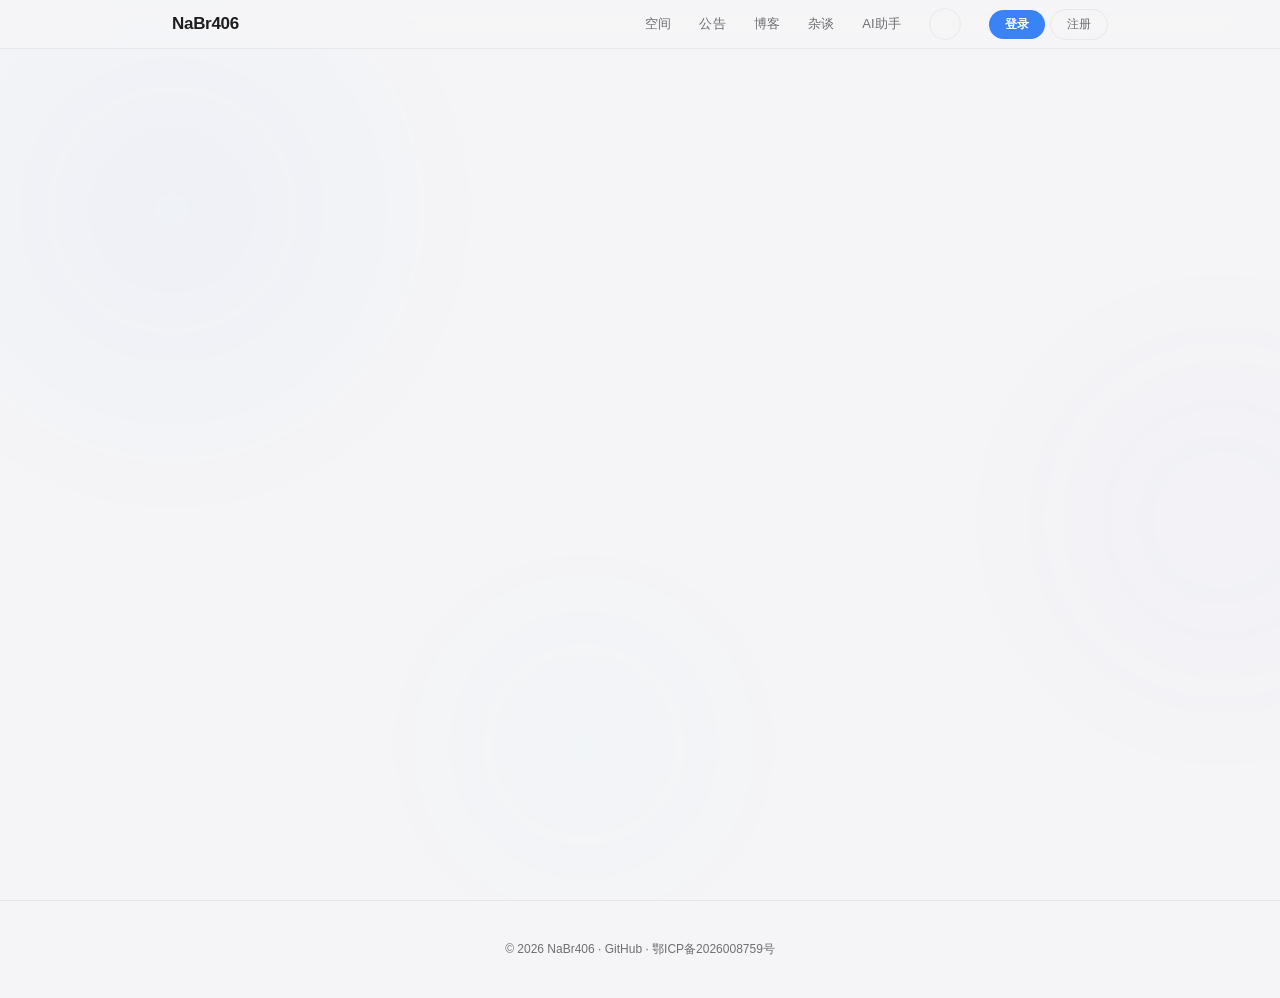
==== public/index.html @ 3ee1e67d "Refactor frontend scripts into modules" ====
<!DOCTYPE html>
<html lang="zh-CN">
<head>
  <meta charset="UTF-8">
  <meta name="viewport" content="width=device-width, initial-scale=1.0">
  <title>NaBr406</title>
  <script>(function(){try{var t=localStorage.getItem('site-theme');if(t==='light'||t==='dark'){document.documentElement.setAttribute('data-theme',t);}}catch(e){}})();</script>
  <style>
    * { margin: 0; padding: 0; box-sizing: border-box; -webkit-tap-highlight-color: transparent; }
    :root {
      --bg: #f5f5f7;
      --card: rgba(0,0,0,0.03);
      --card-border: rgba(0,0,0,0.06);
      --text: #1d1d1f;
      --text2: #6e6e73;
      --accent: #3b82f6;
      --accent-glow: rgba(59,130,246,0.1);
      --nav-bg: rgba(245,245,247,0.72);
      --nav-border: rgba(0,0,0,0.06);
      --mobile-nav-bg: rgba(255,255,255,0.95);
      --mobile-nav-border: rgba(0,0,0,0.06);
    }
    :root[data-theme="dark"] {
      --bg: #050505;
      --card: rgba(255,255,255,0.04);
      --card-border: rgba(255,255,255,0.08);
      --text: #f5f5f7;
      --text2: #86868b;
      --accent: #3b82f6;
      --accent-glow: rgba(59,130,246,0.15);
      --nav-bg: rgba(5,5,5,0.72);
      --nav-border: rgba(255,255,255,0.06);
      --mobile-nav-bg: rgba(10,10,10,0.95);
      --mobile-nav-border: rgba(255,255,255,0.06);
    }
    @media (prefers-color-scheme: dark) {
      :root:not([data-theme]) {
        --bg: #050505;
        --card: rgba(255,255,255,0.04);
        --card-border: rgba(255,255,255,0.08);
        --text: #f5f5f7;
        --text2: #86868b;
        --accent: #3b82f6;
        --accent-glow: rgba(59,130,246,0.15);
        --nav-bg: rgba(5,5,5,0.72);
        --nav-border: rgba(255,255,255,0.06);
        --mobile-nav-bg: rgba(10,10,10,0.95);
        --mobile-nav-border: rgba(255,255,255,0.06);
      }
    }
    html { scroll-behavior: smooth; }
    body {
      font-family: -apple-system, BlinkMacSystemFont, "SF Pro Display", "Segoe UI", Roboto, sans-serif;
      background: var(--bg);
      color: var(--text);
      min-height: 100vh;
      overflow-x: hidden;
    }

    /* ===== 导航栏 - 毛玻璃 ===== */
    nav {
      position: fixed; top: 0; width: 100%;
      background: var(--nav-bg);
      backdrop-filter: saturate(180%) blur(20px);
      -webkit-backdrop-filter: saturate(180%) blur(20px);
      border-bottom: 1px solid var(--nav-border);
      z-index: 100;
    }
    .nav-inner {
      max-width: 980px; margin: 0 auto; padding: 0 22px;
      display: flex; align-items: center; justify-content: space-between; height: 48px;
      position: relative;
    }
    .nav-logo {
      font-size: 17px; font-weight: 600; color: var(--text);
      text-decoration: none; letter-spacing: -0.3px;
    }
    .nav-links { display: flex; gap: 28px; align-items: center; }
    .nav-links a {
      color: var(--text2); text-decoration: none; font-size: 13px;
      transition: color 0.3s; letter-spacing: 0.01em;
    }
    .nav-links a:hover { color: var(--text); }
    .btn-nav {
      padding: 6px 16px; border-radius: 20px; font-size: 12px;
      text-decoration: none; cursor: pointer; border: none;
      transition: all 0.3s ease; letter-spacing: 0.01em;
    }
    .btn-login {
      background: var(--accent); color: #fff; font-weight: 600;
    }
    .btn-login:hover { background: #60a5fa; transform: scale(1.02); }
    .btn-register {
      background: transparent; color: var(--text2);
      border: 1px solid var(--card-border);
    }
    .btn-register:hover { border-color: var(--text2); color: var(--text); }
    .theme-toggle-btn {
      width: 32px;
      height: 32px;
      border-radius: 50%;
      border: 1px solid var(--card-border);
      background: transparent;
      color: var(--text2);
      display: inline-flex;
      align-items: center;
      justify-content: center;
      cursor: pointer;
      transition: all 0.2s;
    }
    .theme-toggle-btn:hover { color: var(--text); border-color: var(--accent); background: var(--card); }
    .theme-toggle-mobile {
      display: none;
      position: absolute;
      right: 56px;
      top: 8px;
      z-index: 102;
    }
    .user-info { display: flex; align-items: center; gap: 10px; }
    .user-info img { width: 28px; height: 28px; border-radius: 50%; object-fit: cover; }
    .user-info span { font-size: 13px; color: var(--text); }
    .btn-logout {
      background: transparent; color: var(--text2);
      border: 1px solid var(--card-border);
      font-size: 11px; padding: 4px 10px; border-radius: 14px;
    }

    /* ===== 背景光晕 ===== */
    .bg-glow {
      position: fixed; top: 0; left: 0; width: 100%; height: 100%;
      pointer-events: none; z-index: 0; overflow: hidden;
    }
    .glow-orb {
      position: absolute; border-radius: 50%;
      filter: blur(80px); opacity: 0.15;
      animation: float 20s ease-in-out infinite;
    }
    .glow-1 {
      width: 600px; height: 600px;
      background: radial-gradient(circle, rgba(59,130,246,0.3), transparent 70%);
      top: -10%; left: -10%;
      animation-delay: 0s;
    }
    .glow-2 {
      width: 500px; height: 500px;
      background: radial-gradient(circle, rgba(99,102,241,0.25), transparent 70%);
      top: 30%; right: -15%;
      animation-delay: -7s;
    }
    .glow-3 {
      width: 400px; height: 400px;
      background: radial-gradient(circle, rgba(56,189,248,0.2), transparent 70%);
      bottom: -5%; left: 30%;
      animation-delay: -14s;
    }
    @keyframes float {
      0%, 100% { transform: translate(0, 0) scale(1); }
      33% { transform: translate(30px, -30px) scale(1.05); }
      66% { transform: translate(-20px, 20px) scale(0.95); }
    }

    /* ===== Hero 区域 ===== */
    .hero {
      position: relative; z-index: 1;
      min-height: 100vh; display: flex; flex-direction: column;
      align-items: center; justify-content: center;
      padding: 120px 24px 80px; text-align: center;
    }
    .hero-badge {
      display: inline-flex; align-items: center; gap: 6px;
      padding: 6px 16px; border-radius: 20px;
      background: var(--card);
      border: 1px solid var(--card-border);
      font-size: 13px; color: var(--text2);
      margin-bottom: 24px;
      backdrop-filter: blur(10px);
    }
    .hero-badge .dot {
      width: 6px; height: 6px; border-radius: 50%;
      background: #34d399; animation: pulse 2s ease-in-out infinite;
    }
    @keyframes pulse {
      0%, 100% { opacity: 1; } 50% { opacity: 0.4; }
    }
    .hero h1 {
      font-size: clamp(48px, 10vw, 80px);
      font-weight: 700; letter-spacing: -2px;
      line-height: 1.05;
      background: linear-gradient(135deg, var(--text) 0%, var(--text2) 100%);
      -webkit-background-clip: text; -webkit-text-fill-color: transparent;
      background-clip: text;
      margin-bottom: 20px;
    }
    .hero p {
      font-size: clamp(16px, 2.5vw, 20px);
      color: var(--text2); max-width: 500px;
      line-height: 1.6; letter-spacing: -0.01em;
    }
    .hero-actions {
      display: flex; gap: 12px; margin-top: 40px;
    }
    .btn-hero {
      padding: 12px 28px; border-radius: 24px; font-size: 15px;
      text-decoration: none; cursor: pointer; border: none;
      transition: all 0.3s ease; font-weight: 500;
    }
    .btn-hero-primary {
      background: var(--accent); color: #fff;
    }
    .btn-hero-primary:hover { background: #2563eb; transform: translateY(-1px); box-shadow: 0 8px 30px var(--accent-glow); }
    .btn-hero-secondary {
      background: var(--card); color: var(--text);
      border: 1px solid var(--card-border);
    }
    .btn-hero-secondary:hover { background: rgba(0,0,0,0.06); transform: translateY(-1px); }

    /* ===== 功能卡片区 ===== */
    .section {
      position: relative; z-index: 1;
      max-width: 980px; margin: 0 auto;
      padding: 80px 24px;
    }
    .section-title {
      font-size: clamp(28px, 5vw, 40px);
      font-weight: 700; letter-spacing: -1px;
      text-align: center; margin-bottom: 12px;
    }
    .section-sub {
      font-size: 16px; color: var(--text2);
      text-align: center; margin-bottom: 56px;
    }
    .cards {
      display: grid;
      grid-template-columns: repeat(auto-fit, minmax(280px, 1fr));
      gap: 16px;
    }
    .card {
      background: var(--card);
      border: 1px solid var(--card-border);
      border-radius: 20px;
      padding: 36px 28px;
      transition: all 0.4s cubic-bezier(0.25, 0.46, 0.45, 0.94);
      backdrop-filter: blur(10px);
    }
    .card:hover {
      background: rgba(0,0,0,0.05);
      border-color: rgba(0,0,0,0.1);
      transform: translateY(-4px);
      box-shadow: 0 20px 60px rgba(0,0,0,0.08);
    }
    .card-icon {
      width: 44px; height: 44px; border-radius: 12px;
      display: flex; align-items: center; justify-content: center;
      margin-bottom: 20px; font-size: 22px;
      background: rgba(59,130,246,0.1);
    }
    .card h3 {
      font-size: 18px; font-weight: 600; margin-bottom: 8px;
      letter-spacing: -0.3px;
    }
    .card p {
      font-size: 14px; color: var(--text2); line-height: 1.6;
    }

    /* ===== 滚动渐入动画 ===== */
    .fade-in {
      opacity: 0; transform: translateY(30px);
      transition: opacity 0.8s ease, transform 0.8s ease;
    }
    .fade-in.visible {
      opacity: 1; transform: translateY(0);
    }

    /* ===== Footer ===== */
    footer {
      position: relative; z-index: 1;
      padding: 40px 24px; text-align: center;
      color: var(--text2); font-size: 12px;
      border-top: 1px solid var(--card-border);
    }
    footer a { color: var(--text2); text-decoration: none; transition: color 0.2s; }
    footer a:hover { color: var(--text); }

    /* ===== 弹窗 ===== */
    .modal-overlay {
      display: none; position: fixed; inset: 0;
      background: rgba(0,0,0,0.4);
      backdrop-filter: blur(8px);
      z-index: 200; align-items: center; justify-content: center;
    }
    .modal-overlay.show { display: flex; }
    .modal {
      background: rgba(255,255,255,0.96);
      backdrop-filter: blur(40px);
      border: 1px solid var(--card-border);
      border-radius: 16px;
      padding: 32px; width: 90%; max-width: 360px;
      box-shadow: 0 20px 60px rgba(0,0,0,0.12);
      animation: modalIn 0.3s cubic-bezier(0.25, 0.46, 0.45, 0.94);
    }
    @keyframes modalIn {
      from { opacity: 0; transform: scale(0.95) translateY(10px); }
      to { opacity: 1; transform: scale(1) translateY(0); }
    }
    .modal h3 { margin-bottom: 20px; font-size: 1.15rem; font-weight: 600; }
    .modal input {
      width: 100%; padding: 11px 14px;
      border: 1px solid var(--card-border);
      border-radius: 10px; background: var(--card);
      color: var(--text); font-size: 14px; margin-bottom: 10px;
      outline: none; transition: border-color 0.2s;
    }
    .modal input:focus { border-color: var(--accent); }
    .modal-actions { display: flex; gap: 8px; margin-top: 12px; }
    .modal-actions button {
      flex: 1; padding: 11px; border: none; border-radius: 10px;
      font-size: 14px; cursor: pointer; transition: all 0.2s;
    }
    .modal-actions button:hover { opacity: 0.85; }
    .btn-primary { background: var(--accent); color: #fff; font-weight: 600; }
    .btn-secondary { background: var(--card); color: var(--text2); }
    .auth-switch { margin-top: 14px; text-align: center; font-size: 13px; color: var(--text2); }
    .auth-switch a { color: var(--accent); text-decoration: none; }
    #captchaRow {
      display: none; align-items: center; gap: 8px; margin-bottom: 10px;
    }
    #captchaRow input { width: 100px; margin-bottom: 0; }
    #captchaRow span { font-weight: 600; white-space: nowrap; font-size: 14px; }
    .btn-sm {
      padding: 6px 10px; font-size: 12px; border: none; border-radius: 8px;
      cursor: pointer; background: var(--card); color: var(--text2);
    }

    /* Toast */
    .toast {
      position: fixed; bottom: 30px; left: 50%;
      transform: translateX(-50%) translateY(20px);
      background: rgba(255,255,255,0.94);
      backdrop-filter: blur(20px);
      border: 1px solid var(--card-border);
      color: var(--text);
      padding: 10px 24px; border-radius: 12px; font-size: 14px;
      box-shadow: 0 10px 30px rgba(0,0,0,0.10);
      opacity: 0; transition: all 0.3s ease; pointer-events: none; z-index: 300;
    }
    .toast.show { opacity: 1; transform: translateX(-50%) translateY(0); }

    /* ===== Hamburger ===== */
    .hamburger {
      display: none; background: none; border: none; cursor: pointer;
      flex-direction: column; gap: 4px; padding: 4px; z-index: 101;
    }
    .hamburger span {
      display: block; width: 18px; height: 1.5px; background: var(--text);
      border-radius: 2px; transition: transform 0.3s, opacity 0.3s;
    }
    .hamburger.active span:nth-child(1) { transform: rotate(45deg) translate(4px, 4px); }
    .hamburger.active span:nth-child(2) { opacity: 0; }
    .hamburger.active span:nth-child(3) { transform: rotate(-45deg) translate(4px, -4px); }
    .menu-overlay {
      display: none; position: fixed; inset: 0;
      background: rgba(0,0,0,0.5); z-index: 99;
    }
    .menu-overlay.show { display: block; }

    /* ===== 响应式 ===== */
    @media (max-width: 640px) {
      .hamburger { display: flex; }
      .theme-toggle-mobile { display: inline-flex; }
      .nav-links .theme-toggle-btn { display: none; }
      .nav-links {
        display: none; position: fixed; top: 0; right: 0;
        width: 240px; height: 100vh;
        background: var(--mobile-nav-bg);
        backdrop-filter: blur(30px);
        border-left: 1px solid var(--mobile-nav-border);
        flex-direction: column; align-items: flex-start;
        padding: 64px 24px 24px; gap: 0; z-index: 100;
        animation: slideIn 0.3s ease;
      }
      @keyframes slideIn { from { transform: translateX(100%); } to { transform: translateX(0); } }
      .nav-links.open { display: flex; }
      .nav-links a {
        font-size: 15px; padding: 14px 0; width: 100%;
        border-bottom: 1px solid var(--card-border);
      }
      #guestBtns, #userBtns {
        flex-direction: column; width: 100%; gap: 8px; margin-top: 16px;
      }
      #guestBtns { display: flex; }
      .nav-links .btn-nav { width: 100%; text-align: center; padding: 10px; font-size: 14px; }
      .user-info { flex-direction: column; align-items: flex-start; gap: 10px; width: 100%; }
      .hero h1 { letter-spacing: -1px; }
      .hero-actions { flex-direction: column; align-items: center; }
      .btn-hero { width: 200px; text-align: center; }
      .cards { grid-template-columns: 1fr; }
      .section { padding: 60px 20px; }
      footer { padding: 24px 16px; font-size: 11px; }
    }
  
    /* ===== 暗色模式覆盖 ===== */
    :root[data-theme="dark"] .glow-orb { opacity: 0.35; }
    @media (prefers-color-scheme: dark) {
      :root:not([data-theme="light"]) .glow-orb { opacity: 0.35; }
      :root:not([data-theme="light"]) .btn-hero-primary:hover { background: #60a5fa; }
      :root:not([data-theme="light"]) .btn-hero-secondary:hover { background: rgba(255,255,255,0.12); }
      :root:not([data-theme="light"]) .card:hover { background: rgba(255,255,255,0.07); border-color: rgba(255,255,255,0.12); box-shadow: 0 20px 60px rgba(0,0,0,0.3); }
      :root:not([data-theme="light"]) .modal-overlay { background: rgba(0,0,0,0.6); }
      :root:not([data-theme="light"]) .modal { background: rgba(30,30,30,0.95); border-color: rgba(255,255,255,0.1); }
      :root:not([data-theme="light"]) .toast { color: var(--bg); }
    }
  </style>
</head>
<body>
  <!-- 背景光晕 -->
  <div class="bg-glow">
    <div class="glow-orb glow-1"></div>
    <div class="glow-orb glow-2"></div>
    <div class="glow-orb glow-3"></div>
  </div>

  <!-- 导航栏 -->
  <nav>
    <div class="nav-inner">
      <a href="/" class="nav-logo">NaBr406</a>
      <button class="theme-toggle-btn theme-toggle-mobile" data-theme-toggle type="button" title="切换主题"></button>
      <button class="hamburger" onclick="toggleMenu()" aria-label="菜单"><span></span><span></span><span></span></button>
      <div class="nav-links" id="navLinks">
        <a href="/space/">空间</a>
        <a href="/space/announcements">公告</a>
        <a href="/blog">博客</a>
        <a href="/chitchat">杂谈</a>
        <a href="/ai/">AI助手</a>
        <button class="theme-toggle-btn" data-theme-toggle type="button" title="切换主题"></button>
        <a href="/admin.html" id="adminLink" style="display:none">管理</a>
        <div id="guestBtns">
          <button class="btn-nav btn-login" onclick="showAuth('login')">登录</button>
          <button class="btn-nav btn-register" onclick="showAuth('register')">注册</button>
        </div>
        <div id="userBtns" style="display:none" class="user-info">
          <img id="userAvatar" src="/default-avatar.png">
          <span id="userName"></span>
          <button class="btn-nav btn-logout" onclick="doLogout()">退出</button>
        </div>
      </div>
    </div>
  </nav>

  <!-- Hero -->
  <section class="hero">
    <div class="hero-badge fade-in"><span class="dot"></span> 龙虾友情出演</div>
    <h1 class="fade-in">NaBr406</h1>
    <div class="hero-actions fade-in">
      <a href="/space/" class="btn-hero btn-hero-primary">进入空间</a>
      <a href="/ai/" class="btn-hero btn-hero-secondary">AI助手</a>
      <a href="https://github.com/NaBr406" target="_blank" class="btn-hero btn-hero-secondary">GitHub</a>
    </div>
  </section>

  <!-- Footer -->
  <footer>
    <p>&copy; 2026 NaBr406 · <a href="https://github.com/NaBr406">GitHub</a> · <a href="https://beian.miit.gov.cn/" target="_blank" rel="noopener">鄂ICP备2026008759号</a></p>
  </footer>

  <!-- 登录/注册弹窗 -->
  <div class="modal-overlay" id="authModal">
    <div class="modal">
      <h3 id="authTitle">登录</h3>
      <input type="text" id="authUsername" placeholder="用户名" autocomplete="username">
      <input type="password" id="authPassword" placeholder="密码" autocomplete="current-password">
      <div id="inviteRow" style="display:none">
        <input type="text" id="authInviteCode" placeholder="邀请码" autocomplete="off" style="text-transform:uppercase">
      </div>
      <div id="nicknameRow" style="display:none">
        <input type="text" id="authNickname" placeholder="昵称（选填）">
      </div>
      <div id="captchaRow">
        <span id="captchaQuestion"></span>
        <input type="text" id="captchaInput" placeholder="答案" inputmode="numeric">
        <button type="button" class="btn-sm" onclick="refreshCaptcha()">换一题</button>
      </div>
      <div class="modal-actions">
        <button class="btn-primary" id="authSubmitBtn" onclick="doLogin()">登录</button>
        <button class="btn-secondary" onclick="closeAuth()">取消</button>
      </div>
      <div class="auth-switch" id="authSwitch"></div>
    </div>
  </div>

  <div class="toast" id="toast"></div>
  <div class="menu-overlay" id="menuOverlay" onclick="toggleMenu()"></div>

  <script src="/theme.js?v=2026030503"></script>
  <script src="/scripts/common.js?v=2026030918"></script>
  <script>window.SiteHomeConfig = { syncMainToken: "full" };</script>
  <script src="/scripts/home.js?v=2026030918"></script>
</body>
</html>
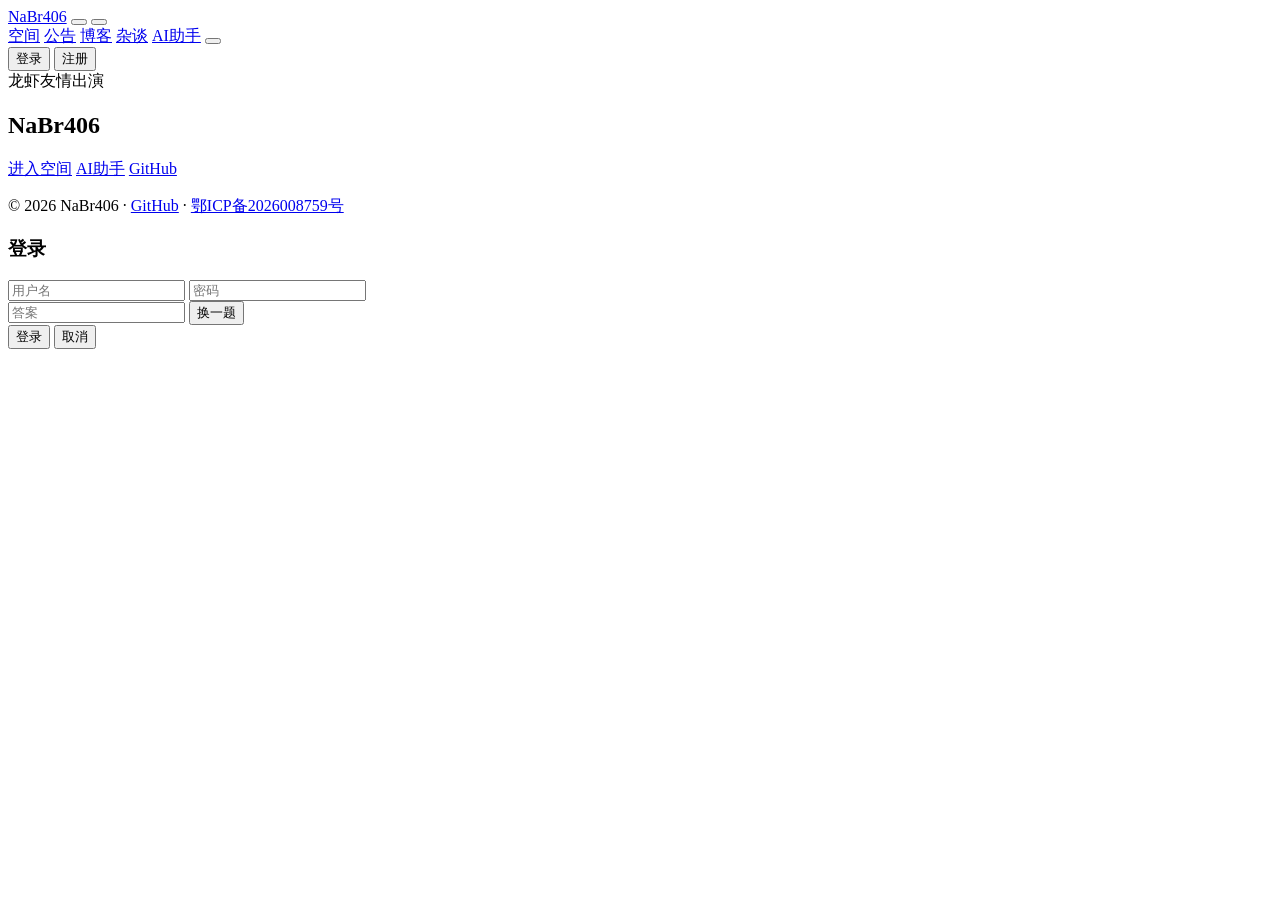
==== commit f19989ed: "Extract page styles into CSS files" ====
--- a/public/index.html
+++ b/public/index.html
@@ -5,411 +5,7 @@
   <meta name="viewport" content="width=device-width, initial-scale=1.0">
   <title>NaBr406</title>
   <script>(function(){try{var t=localStorage.getItem('site-theme');if(t==='light'||t==='dark'){document.documentElement.setAttribute('data-theme',t);}}catch(e){}})();</script>
-  <style>
-    * { margin: 0; padding: 0; box-sizing: border-box; -webkit-tap-highlight-color: transparent; }
-    :root {
-      --bg: #f5f5f7;
-      --card: rgba(0,0,0,0.03);
-      --card-border: rgba(0,0,0,0.06);
-      --text: #1d1d1f;
-      --text2: #6e6e73;
-      --accent: #3b82f6;
-      --accent-glow: rgba(59,130,246,0.1);
-      --nav-bg: rgba(245,245,247,0.72);
-      --nav-border: rgba(0,0,0,0.06);
-      --mobile-nav-bg: rgba(255,255,255,0.95);
-      --mobile-nav-border: rgba(0,0,0,0.06);
-    }
-    :root[data-theme="dark"] {
-      --bg: #050505;
-      --card: rgba(255,255,255,0.04);
-      --card-border: rgba(255,255,255,0.08);
-      --text: #f5f5f7;
-      --text2: #86868b;
-      --accent: #3b82f6;
-      --accent-glow: rgba(59,130,246,0.15);
-      --nav-bg: rgba(5,5,5,0.72);
-      --nav-border: rgba(255,255,255,0.06);
-      --mobile-nav-bg: rgba(10,10,10,0.95);
-      --mobile-nav-border: rgba(255,255,255,0.06);
-    }
-    @media (prefers-color-scheme: dark) {
-      :root:not([data-theme]) {
-        --bg: #050505;
-        --card: rgba(255,255,255,0.04);
-        --card-border: rgba(255,255,255,0.08);
-        --text: #f5f5f7;
-        --text2: #86868b;
-        --accent: #3b82f6;
-        --accent-glow: rgba(59,130,246,0.15);
-        --nav-bg: rgba(5,5,5,0.72);
-        --nav-border: rgba(255,255,255,0.06);
-        --mobile-nav-bg: rgba(10,10,10,0.95);
-        --mobile-nav-border: rgba(255,255,255,0.06);
-      }
-    }
-    html { scroll-behavior: smooth; }
-    body {
-      font-family: -apple-system, BlinkMacSystemFont, "SF Pro Display", "Segoe UI", Roboto, sans-serif;
-      background: var(--bg);
-      color: var(--text);
-      min-height: 100vh;
-      overflow-x: hidden;
-    }
-
-    /* ===== 导航栏 - 毛玻璃 ===== */
-    nav {
-      position: fixed; top: 0; width: 100%;
-      background: var(--nav-bg);
-      backdrop-filter: saturate(180%) blur(20px);
-      -webkit-backdrop-filter: saturate(180%) blur(20px);
-      border-bottom: 1px solid var(--nav-border);
-      z-index: 100;
-    }
-    .nav-inner {
-      max-width: 980px; margin: 0 auto; padding: 0 22px;
-      display: flex; align-items: center; justify-content: space-between; height: 48px;
-      position: relative;
-    }
-    .nav-logo {
-      font-size: 17px; font-weight: 600; color: var(--text);
-      text-decoration: none; letter-spacing: -0.3px;
-    }
-    .nav-links { display: flex; gap: 28px; align-items: center; }
-    .nav-links a {
-      color: var(--text2); text-decoration: none; font-size: 13px;
-      transition: color 0.3s; letter-spacing: 0.01em;
-    }
-    .nav-links a:hover { color: var(--text); }
-    .btn-nav {
-      padding: 6px 16px; border-radius: 20px; font-size: 12px;
-      text-decoration: none; cursor: pointer; border: none;
-      transition: all 0.3s ease; letter-spacing: 0.01em;
-    }
-    .btn-login {
-      background: var(--accent); color: #fff; font-weight: 600;
-    }
-    .btn-login:hover { background: #60a5fa; transform: scale(1.02); }
-    .btn-register {
-      background: transparent; color: var(--text2);
-      border: 1px solid var(--card-border);
-    }
-    .btn-register:hover { border-color: var(--text2); color: var(--text); }
-    .theme-toggle-btn {
-      width: 32px;
-      height: 32px;
-      border-radius: 50%;
-      border: 1px solid var(--card-border);
-      background: transparent;
-      color: var(--text2);
-      display: inline-flex;
-      align-items: center;
-      justify-content: center;
-      cursor: pointer;
-      transition: all 0.2s;
-    }
-    .theme-toggle-btn:hover { color: var(--text); border-color: var(--accent); background: var(--card); }
-    .theme-toggle-mobile {
-      display: none;
-      position: absolute;
-      right: 56px;
-      top: 8px;
-      z-index: 102;
-    }
-    .user-info { display: flex; align-items: center; gap: 10px; }
-    .user-info img { width: 28px; height: 28px; border-radius: 50%; object-fit: cover; }
-    .user-info span { font-size: 13px; color: var(--text); }
-    .btn-logout {
-      background: transparent; color: var(--text2);
-      border: 1px solid var(--card-border);
-      font-size: 11px; padding: 4px 10px; border-radius: 14px;
-    }
-
-    /* ===== 背景光晕 ===== */
-    .bg-glow {
-      position: fixed; top: 0; left: 0; width: 100%; height: 100%;
-      pointer-events: none; z-index: 0; overflow: hidden;
-    }
-    .glow-orb {
-      position: absolute; border-radius: 50%;
-      filter: blur(80px); opacity: 0.15;
-      animation: float 20s ease-in-out infinite;
-    }
-    .glow-1 {
-      width: 600px; height: 600px;
-      background: radial-gradient(circle, rgba(59,130,246,0.3), transparent 70%);
-      top: -10%; left: -10%;
-      animation-delay: 0s;
-    }
-    .glow-2 {
-      width: 500px; height: 500px;
-      background: radial-gradient(circle, rgba(99,102,241,0.25), transparent 70%);
-      top: 30%; right: -15%;
-      animation-delay: -7s;
-    }
-    .glow-3 {
-      width: 400px; height: 400px;
-      background: radial-gradient(circle, rgba(56,189,248,0.2), transparent 70%);
-      bottom: -5%; left: 30%;
-      animation-delay: -14s;
-    }
-    @keyframes float {
-      0%, 100% { transform: translate(0, 0) scale(1); }
-      33% { transform: translate(30px, -30px) scale(1.05); }
-      66% { transform: translate(-20px, 20px) scale(0.95); }
-    }
-
-    /* ===== Hero 区域 ===== */
-    .hero {
-      position: relative; z-index: 1;
-      min-height: 100vh; display: flex; flex-direction: column;
-      align-items: center; justify-content: center;
-      padding: 120px 24px 80px; text-align: center;
-    }
-    .hero-badge {
-      display: inline-flex; align-items: center; gap: 6px;
-      padding: 6px 16px; border-radius: 20px;
-      background: var(--card);
-      border: 1px solid var(--card-border);
-      font-size: 13px; color: var(--text2);
-      margin-bottom: 24px;
-      backdrop-filter: blur(10px);
-    }
-    .hero-badge .dot {
-      width: 6px; height: 6px; border-radius: 50%;
-      background: #34d399; animation: pulse 2s ease-in-out infinite;
-    }
-    @keyframes pulse {
-      0%, 100% { opacity: 1; } 50% { opacity: 0.4; }
-    }
-    .hero h1 {
-      font-size: clamp(48px, 10vw, 80px);
-      font-weight: 700; letter-spacing: -2px;
-      line-height: 1.05;
-      background: linear-gradient(135deg, var(--text) 0%, var(--text2) 100%);
-      -webkit-background-clip: text; -webkit-text-fill-color: transparent;
-      background-clip: text;
-      margin-bottom: 20px;
-    }
-    .hero p {
-      font-size: clamp(16px, 2.5vw, 20px);
-      color: var(--text2); max-width: 500px;
-      line-height: 1.6; letter-spacing: -0.01em;
-    }
-    .hero-actions {
-      display: flex; gap: 12px; margin-top: 40px;
-    }
-    .btn-hero {
-      padding: 12px 28px; border-radius: 24px; font-size: 15px;
-      text-decoration: none; cursor: pointer; border: none;
-      transition: all 0.3s ease; font-weight: 500;
-    }
-    .btn-hero-primary {
-      background: var(--accent); color: #fff;
-    }
-    .btn-hero-primary:hover { background: #2563eb; transform: translateY(-1px); box-shadow: 0 8px 30px var(--accent-glow); }
-    .btn-hero-secondary {
-      background: var(--card); color: var(--text);
-      border: 1px solid var(--card-border);
-    }
-    .btn-hero-secondary:hover { background: rgba(0,0,0,0.06); transform: translateY(-1px); }
-
-    /* ===== 功能卡片区 ===== */
-    .section {
-      position: relative; z-index: 1;
-      max-width: 980px; margin: 0 auto;
-      padding: 80px 24px;
-    }
-    .section-title {
-      font-size: clamp(28px, 5vw, 40px);
-      font-weight: 700; letter-spacing: -1px;
-      text-align: center; margin-bottom: 12px;
-    }
-    .section-sub {
-      font-size: 16px; color: var(--text2);
-      text-align: center; margin-bottom: 56px;
-    }
-    .cards {
-      display: grid;
-      grid-template-columns: repeat(auto-fit, minmax(280px, 1fr));
-      gap: 16px;
-    }
-    .card {
-      background: var(--card);
-      border: 1px solid var(--card-border);
-      border-radius: 20px;
-      padding: 36px 28px;
-      transition: all 0.4s cubic-bezier(0.25, 0.46, 0.45, 0.94);
-      backdrop-filter: blur(10px);
-    }
-    .card:hover {
-      background: rgba(0,0,0,0.05);
-      border-color: rgba(0,0,0,0.1);
-      transform: translateY(-4px);
-      box-shadow: 0 20px 60px rgba(0,0,0,0.08);
-    }
-    .card-icon {
-      width: 44px; height: 44px; border-radius: 12px;
-      display: flex; align-items: center; justify-content: center;
-      margin-bottom: 20px; font-size: 22px;
-      background: rgba(59,130,246,0.1);
-    }
-    .card h3 {
-      font-size: 18px; font-weight: 600; margin-bottom: 8px;
-      letter-spacing: -0.3px;
-    }
-    .card p {
-      font-size: 14px; color: var(--text2); line-height: 1.6;
-    }
-
-    /* ===== 滚动渐入动画 ===== */
-    .fade-in {
-      opacity: 0; transform: translateY(30px);
-      transition: opacity 0.8s ease, transform 0.8s ease;
-    }
-    .fade-in.visible {
-      opacity: 1; transform: translateY(0);
-    }
-
-    /* ===== Footer ===== */
-    footer {
-      position: relative; z-index: 1;
-      padding: 40px 24px; text-align: center;
-      color: var(--text2); font-size: 12px;
-      border-top: 1px solid var(--card-border);
-    }
-    footer a { color: var(--text2); text-decoration: none; transition: color 0.2s; }
-    footer a:hover { color: var(--text); }
-
-    /* ===== 弹窗 ===== */
-    .modal-overlay {
-      display: none; position: fixed; inset: 0;
-      background: rgba(0,0,0,0.4);
-      backdrop-filter: blur(8px);
-      z-index: 200; align-items: center; justify-content: center;
-    }
-    .modal-overlay.show { display: flex; }
-    .modal {
-      background: rgba(255,255,255,0.96);
-      backdrop-filter: blur(40px);
-      border: 1px solid var(--card-border);
-      border-radius: 16px;
-      padding: 32px; width: 90%; max-width: 360px;
-      box-shadow: 0 20px 60px rgba(0,0,0,0.12);
-      animation: modalIn 0.3s cubic-bezier(0.25, 0.46, 0.45, 0.94);
-    }
-    @keyframes modalIn {
-      from { opacity: 0; transform: scale(0.95) translateY(10px); }
-      to { opacity: 1; transform: scale(1) translateY(0); }
-    }
-    .modal h3 { margin-bottom: 20px; font-size: 1.15rem; font-weight: 600; }
-    .modal input {
-      width: 100%; padding: 11px 14px;
-      border: 1px solid var(--card-border);
-      border-radius: 10px; background: var(--card);
-      color: var(--text); font-size: 14px; margin-bottom: 10px;
-      outline: none; transition: border-color 0.2s;
-    }
-    .modal input:focus { border-color: var(--accent); }
-    .modal-actions { display: flex; gap: 8px; margin-top: 12px; }
-    .modal-actions button {
-      flex: 1; padding: 11px; border: none; border-radius: 10px;
-      font-size: 14px; cursor: pointer; transition: all 0.2s;
-    }
-    .modal-actions button:hover { opacity: 0.85; }
-    .btn-primary { background: var(--accent); color: #fff; font-weight: 600; }
-    .btn-secondary { background: var(--card); color: var(--text2); }
-    .auth-switch { margin-top: 14px; text-align: center; font-size: 13px; color: var(--text2); }
-    .auth-switch a { color: var(--accent); text-decoration: none; }
-    #captchaRow {
-      display: none; align-items: center; gap: 8px; margin-bottom: 10px;
-    }
-    #captchaRow input { width: 100px; margin-bottom: 0; }
-    #captchaRow span { font-weight: 600; white-space: nowrap; font-size: 14px; }
-    .btn-sm {
-      padding: 6px 10px; font-size: 12px; border: none; border-radius: 8px;
-      cursor: pointer; background: var(--card); color: var(--text2);
-    }
-
-    /* Toast */
-    .toast {
-      position: fixed; bottom: 30px; left: 50%;
-      transform: translateX(-50%) translateY(20px);
-      background: rgba(255,255,255,0.94);
-      backdrop-filter: blur(20px);
-      border: 1px solid var(--card-border);
-      color: var(--text);
-      padding: 10px 24px; border-radius: 12px; font-size: 14px;
-      box-shadow: 0 10px 30px rgba(0,0,0,0.10);
-      opacity: 0; transition: all 0.3s ease; pointer-events: none; z-index: 300;
-    }
-    .toast.show { opacity: 1; transform: translateX(-50%) translateY(0); }
-
-    /* ===== Hamburger ===== */
-    .hamburger {
-      display: none; background: none; border: none; cursor: pointer;
-      flex-direction: column; gap: 4px; padding: 4px; z-index: 101;
-    }
-    .hamburger span {
-      display: block; width: 18px; height: 1.5px; background: var(--text);
-      border-radius: 2px; transition: transform 0.3s, opacity 0.3s;
-    }
-    .hamburger.active span:nth-child(1) { transform: rotate(45deg) translate(4px, 4px); }
-    .hamburger.active span:nth-child(2) { opacity: 0; }
-    .hamburger.active span:nth-child(3) { transform: rotate(-45deg) translate(4px, -4px); }
-    .menu-overlay {
-      display: none; position: fixed; inset: 0;
-      background: rgba(0,0,0,0.5); z-index: 99;
-    }
-    .menu-overlay.show { display: block; }
-
-    /* ===== 响应式 ===== */
-    @media (max-width: 640px) {
-      .hamburger { display: flex; }
-      .theme-toggle-mobile { display: inline-flex; }
-      .nav-links .theme-toggle-btn { display: none; }
-      .nav-links {
-        display: none; position: fixed; top: 0; right: 0;
-        width: 240px; height: 100vh;
-        background: var(--mobile-nav-bg);
-        backdrop-filter: blur(30px);
-        border-left: 1px solid var(--mobile-nav-border);
-        flex-direction: column; align-items: flex-start;
-        padding: 64px 24px 24px; gap: 0; z-index: 100;
-        animation: slideIn 0.3s ease;
-      }
-      @keyframes slideIn { from { transform: translateX(100%); } to { transform: translateX(0); } }
-      .nav-links.open { display: flex; }
-      .nav-links a {
-        font-size: 15px; padding: 14px 0; width: 100%;
-        border-bottom: 1px solid var(--card-border);
-      }
-      #guestBtns, #userBtns {
-        flex-direction: column; width: 100%; gap: 8px; margin-top: 16px;
-      }
-      #guestBtns { display: flex; }
-      .nav-links .btn-nav { width: 100%; text-align: center; padding: 10px; font-size: 14px; }
-      .user-info { flex-direction: column; align-items: flex-start; gap: 10px; width: 100%; }
-      .hero h1 { letter-spacing: -1px; }
-      .hero-actions { flex-direction: column; align-items: center; }
-      .btn-hero { width: 200px; text-align: center; }
-      .cards { grid-template-columns: 1fr; }
-      .section { padding: 60px 20px; }
-      footer { padding: 24px 16px; font-size: 11px; }
-    }
-  
-    /* ===== 暗色模式覆盖 ===== */
-    :root[data-theme="dark"] .glow-orb { opacity: 0.35; }
-    @media (prefers-color-scheme: dark) {
-      :root:not([data-theme="light"]) .glow-orb { opacity: 0.35; }
-      :root:not([data-theme="light"]) .btn-hero-primary:hover { background: #60a5fa; }
-      :root:not([data-theme="light"]) .btn-hero-secondary:hover { background: rgba(255,255,255,0.12); }
-      :root:not([data-theme="light"]) .card:hover { background: rgba(255,255,255,0.07); border-color: rgba(255,255,255,0.12); box-shadow: 0 20px 60px rgba(0,0,0,0.3); }
-      :root:not([data-theme="light"]) .modal-overlay { background: rgba(0,0,0,0.6); }
-      :root:not([data-theme="light"]) .modal { background: rgba(30,30,30,0.95); border-color: rgba(255,255,255,0.1); }
-      :root:not([data-theme="light"]) .toast { color: var(--bg); }
-    }
-  </style>
+  <link rel="stylesheet" href="/styles/home.css?v=202603091840">
 </head>
 <body>
   <!-- 背景光晕 -->
